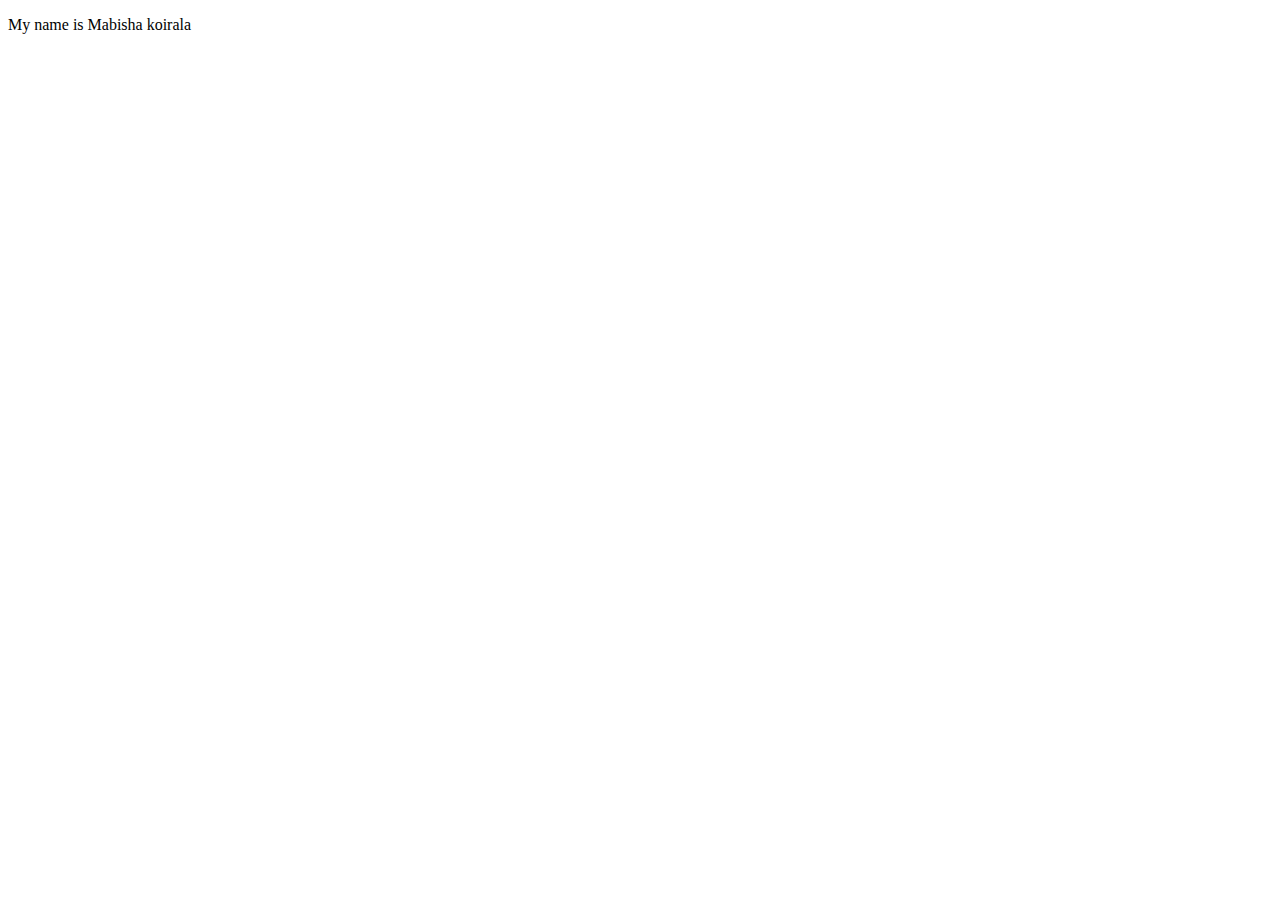
==== index.html @ 26eea44b "initial  commit" ====
<!DOCTYPE html>
<html lang="en">
<head>
    <meta charset="UTF-8">
    <meta http-equiv="X-UA-Compatible" content="IE=edge">
    <meta name="viewport" content="width=device-width, initial-scale=1.0">
    <title>Document</title>
</head>
<body>
    <p>My name is Mabisha koirala</p>
</body>
</html>
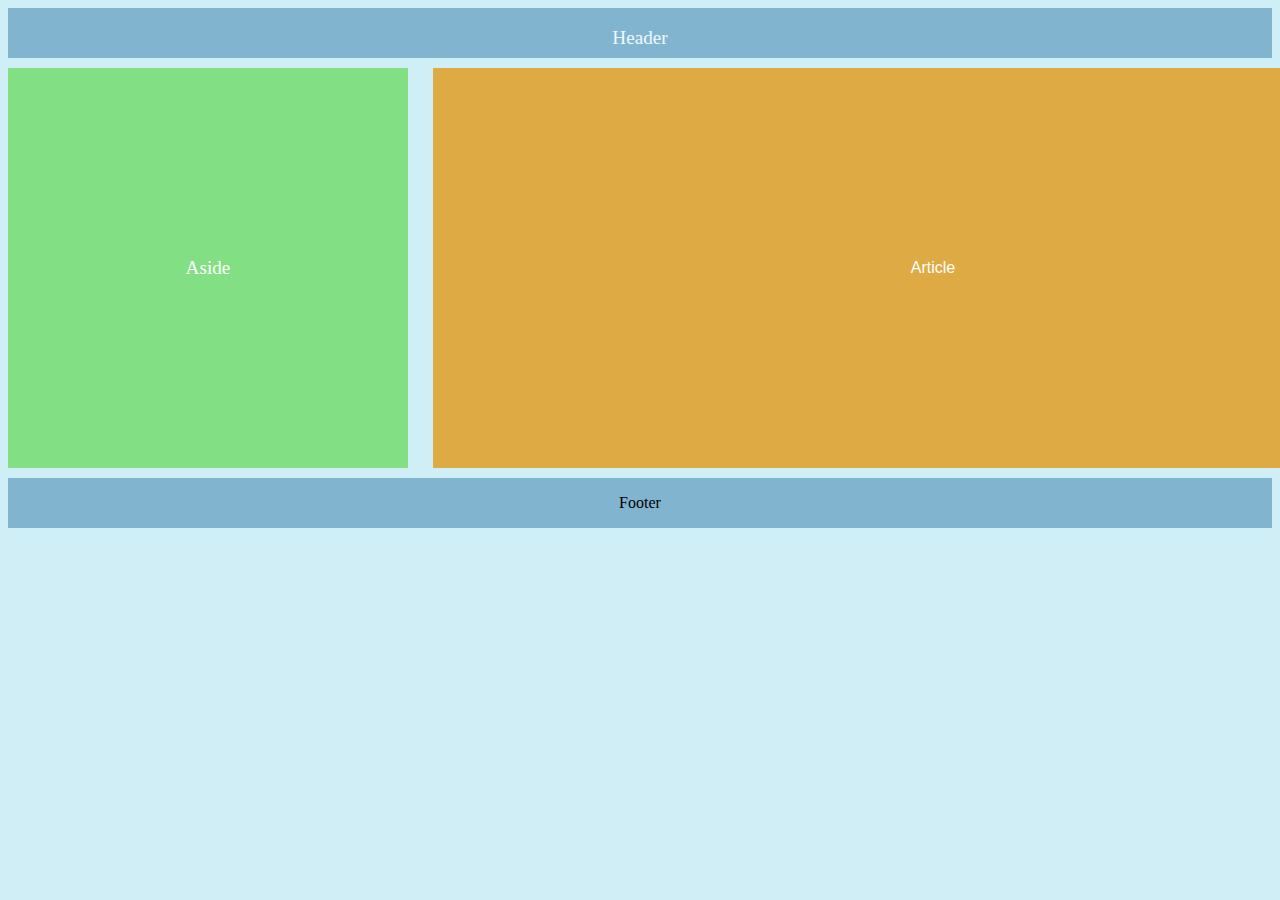
==== commit ef68fa02: "create layout" ====
--- a/index.html
+++ b/index.html
@@ -5,8 +5,24 @@
     <meta http-equiv="X-UA-Compatible" content="IE=edge">
     <meta name="viewport" content="width=device-width, initial-scale=1.0">
     <title>Document</title>
+    <link rel="stylesheet" href="style.css">
 </head>
 <body>
-    <p>My name is Mabisha koirala</p>
+    <div class="header">
+        <p>Header</p>
+    </div>
+  <div class="container1">
+      <div class="container">
+        <p>Aside</p>
+      </div>
+      <div class="Wrapper">
+        <p>Article</p>
+      </div>
+ </div>
+
+ <div class="footer">
+  <p>Footer</p>
+ </div>
 </body>
+
 </html>--- a/style.css
+++ b/style.css
@@ -0,0 +1,54 @@
+body{
+    background-color: rgb(208, 238, 245);
+}
+.header{
+    height:50px;
+    width:100%;
+    font-size: larger;
+    background-color: rgb(129, 181, 207);
+    display: flex;
+    justify-content: center;
+    text-align: center;
+    color:aliceblue;
+}
+.container1{
+height:400px;
+width:75%;
+background-color:  rgb(208, 238, 245);
+display: grid;
+grid-template-columns: 1fr 1fr;
+}
+.container{
+    background-color: rgb(131, 223, 131);
+    height:400px;
+    width:400px;
+    display: flex;
+    align-items: center;
+    justify-content: center;
+    margin-top: 10px;
+    color:white;
+    font-size:larger;
+    
+}
+.Wrapper{
+    display: flex;
+    justify-content: center;
+    align-items: center;
+    height: 400px;
+    width:1000px;
+    background-color: rgb(222, 170, 68);
+    margin-top: 10px;
+    margin-left: 25px;
+    color:white;
+    font-family: sans-serif;
+    
+}
+.footer{
+    heigth:90px;
+    width:100%;
+    background-color:  rgb(129, 181, 207);
+    justify-content: center;
+    display: flex;
+    margin-top: 20px;
+
+}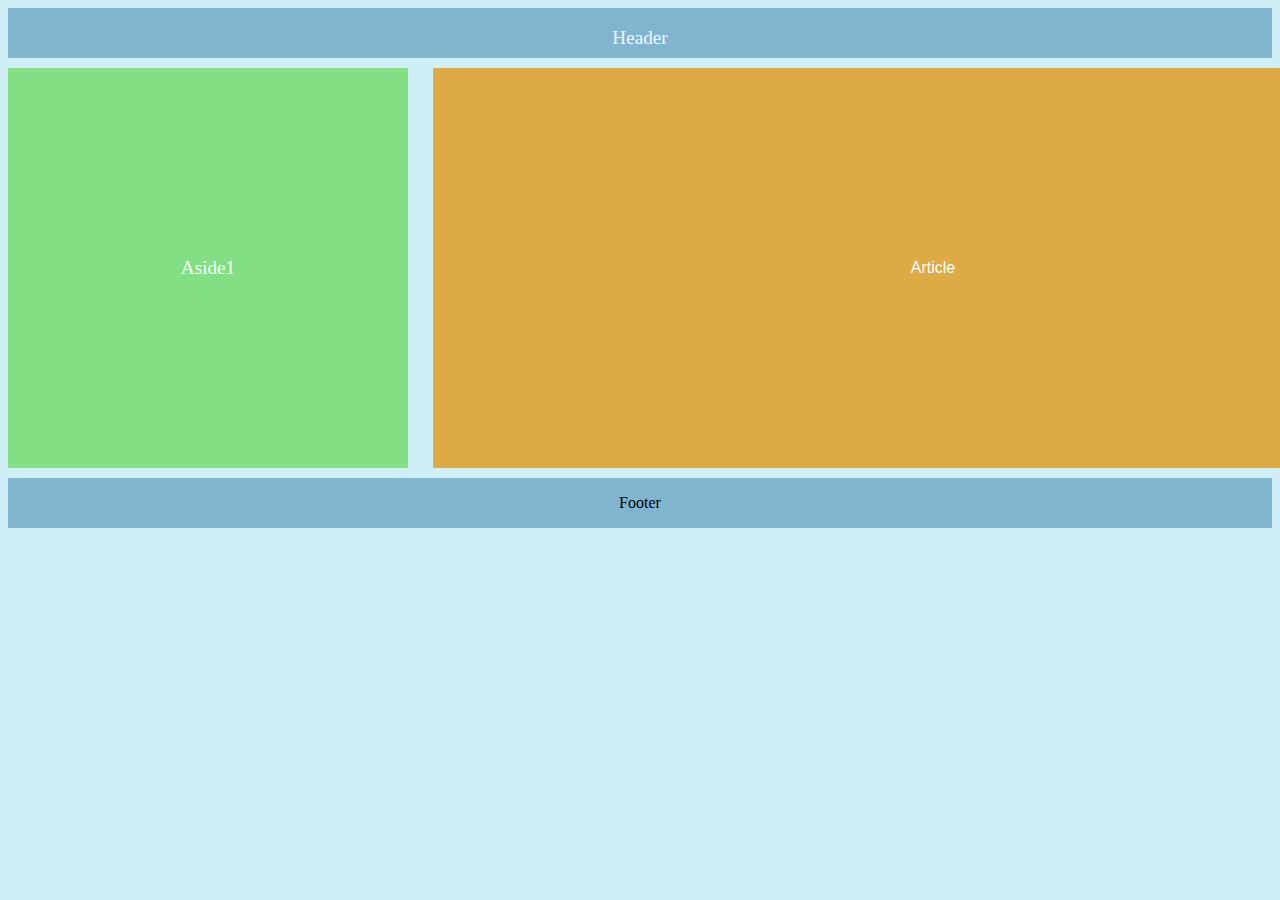
==== commit 8d08a4d2: "create layout" ====
--- a/index.html
+++ b/index.html
@@ -13,7 +13,7 @@
     </div>
   <div class="container1">
       <div class="container">
-        <p>Aside</p>
+        <p>Aside1</p>
       </div>
       <div class="Wrapper">
         <p>Article</p>
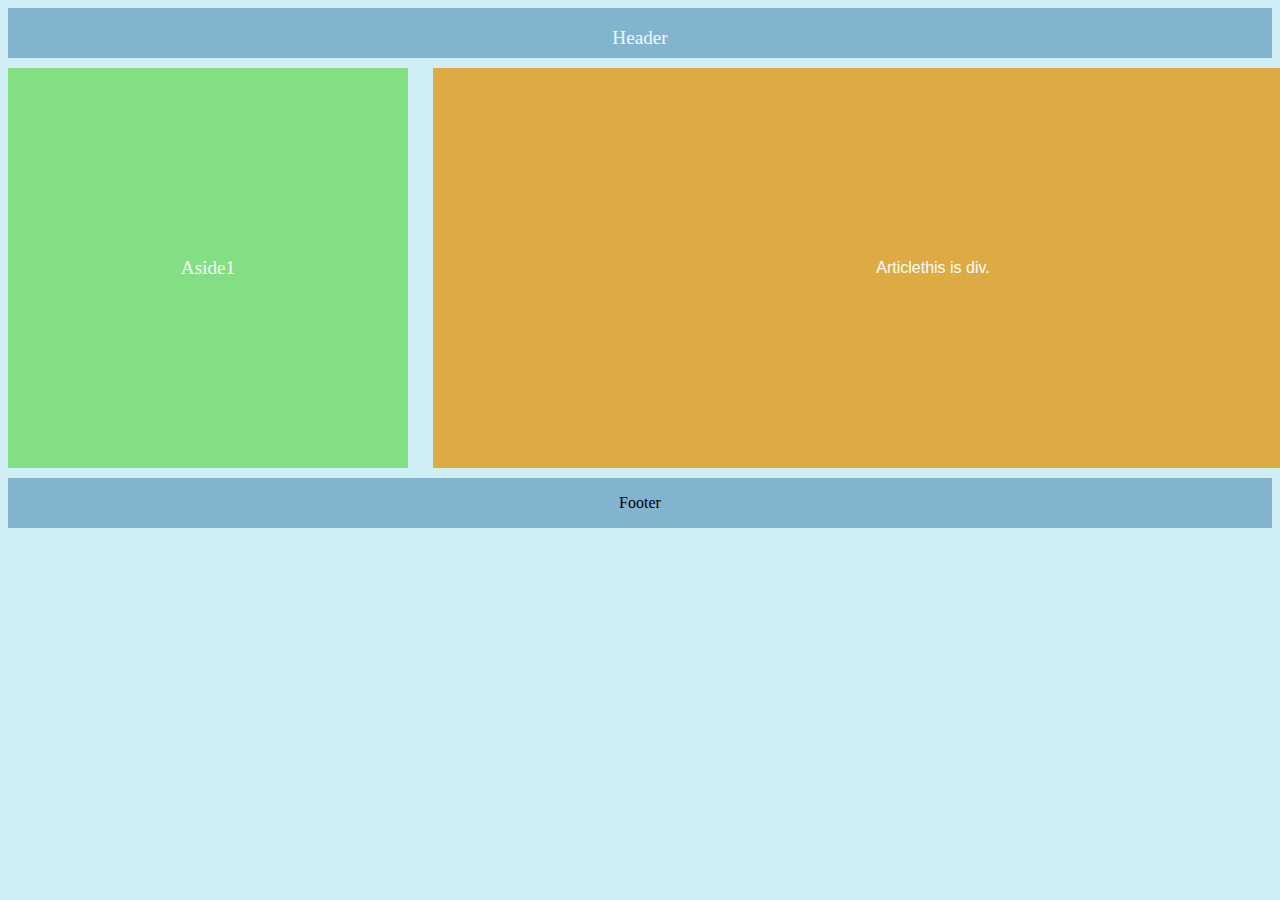
==== commit 954181af: "commit" ====
--- a/index.html
+++ b/index.html
@@ -17,6 +17,7 @@
       </div>
       <div class="Wrapper">
         <p>Article</p>
+        <p>this is div.</p>
       </div>
  </div>
 
